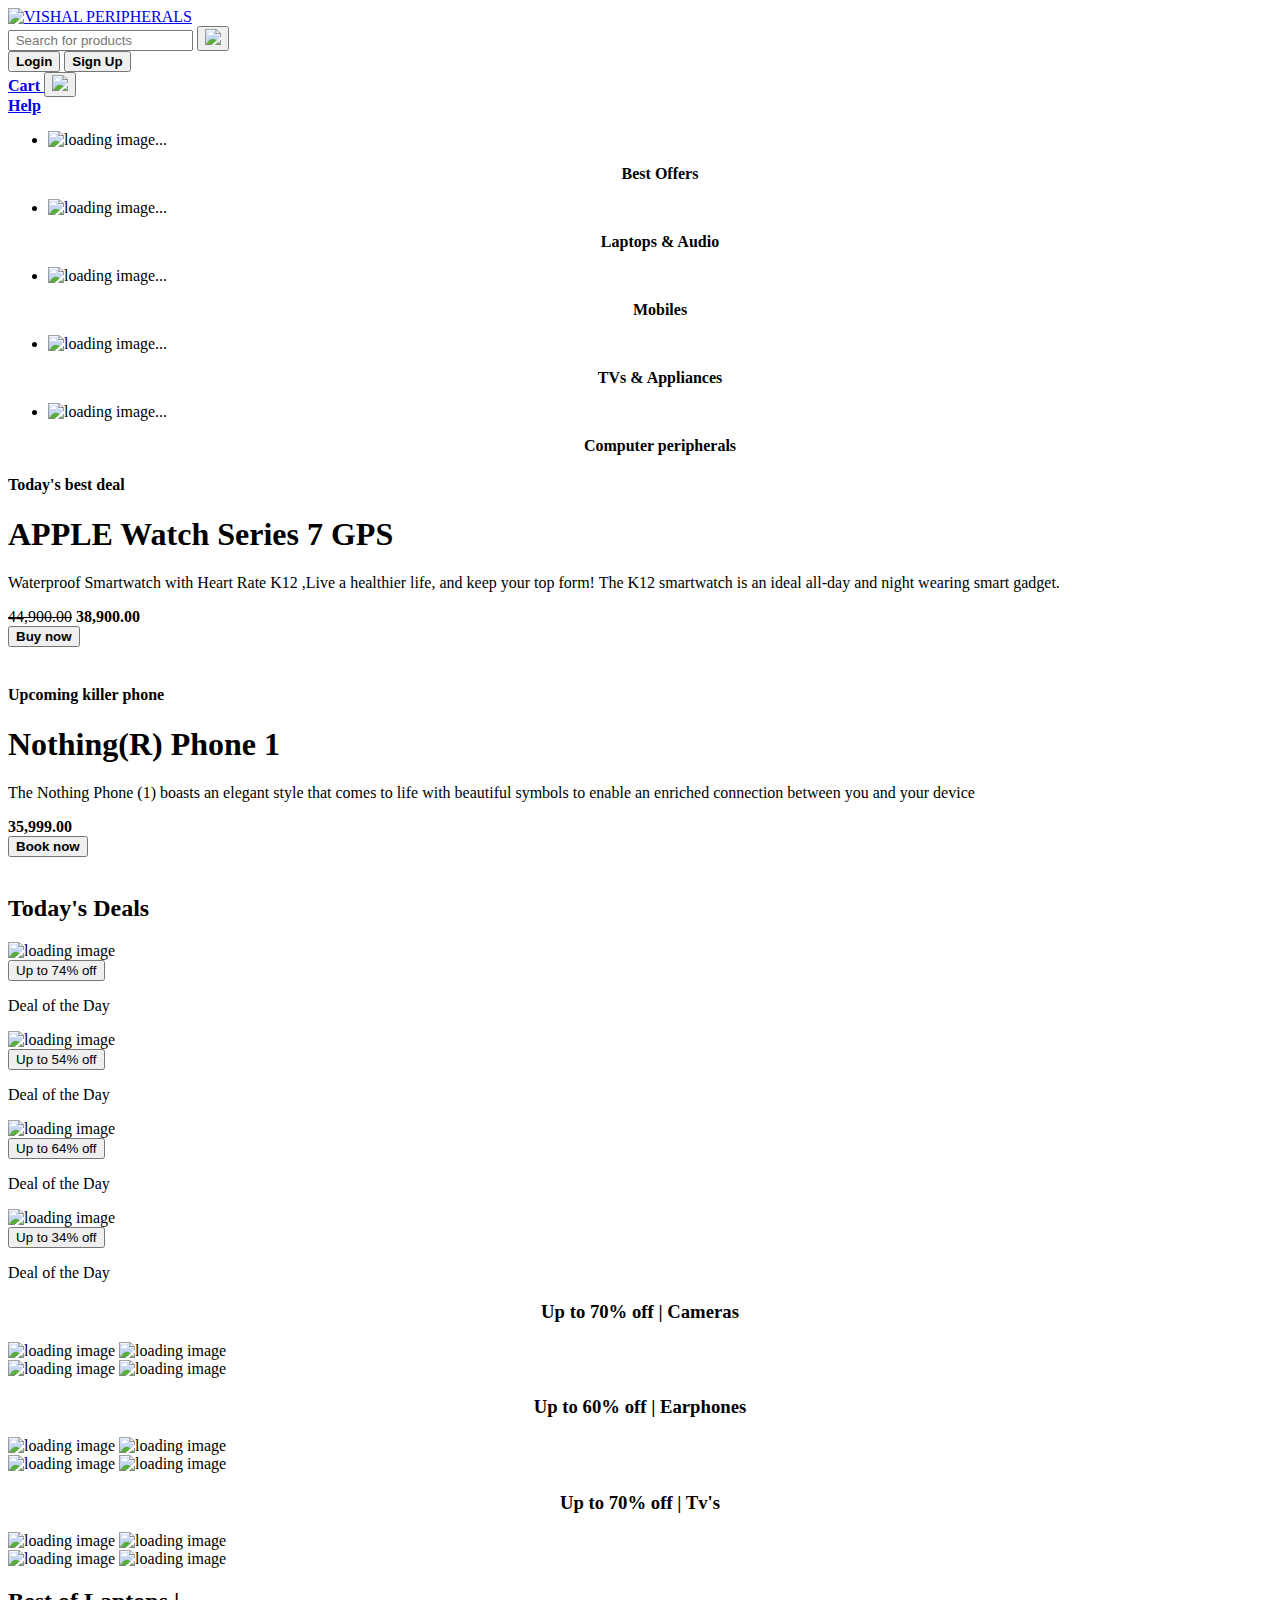
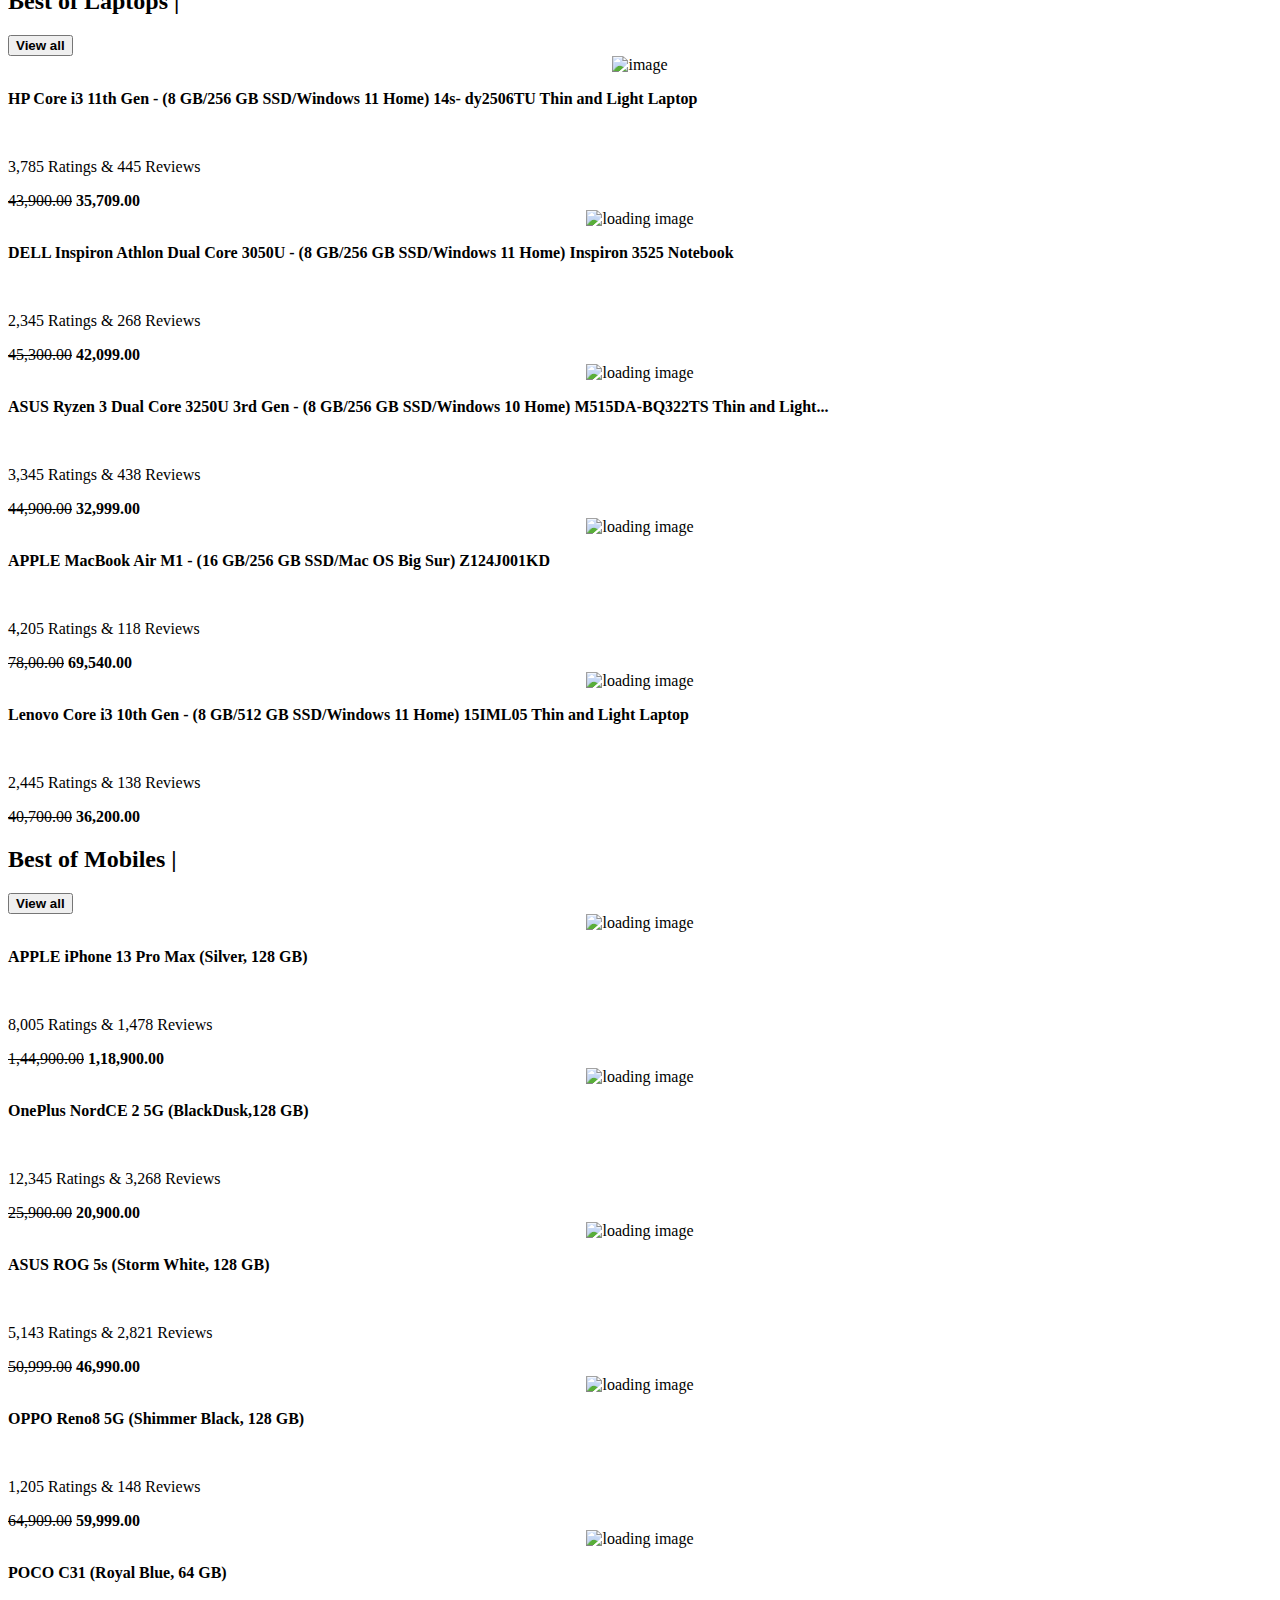
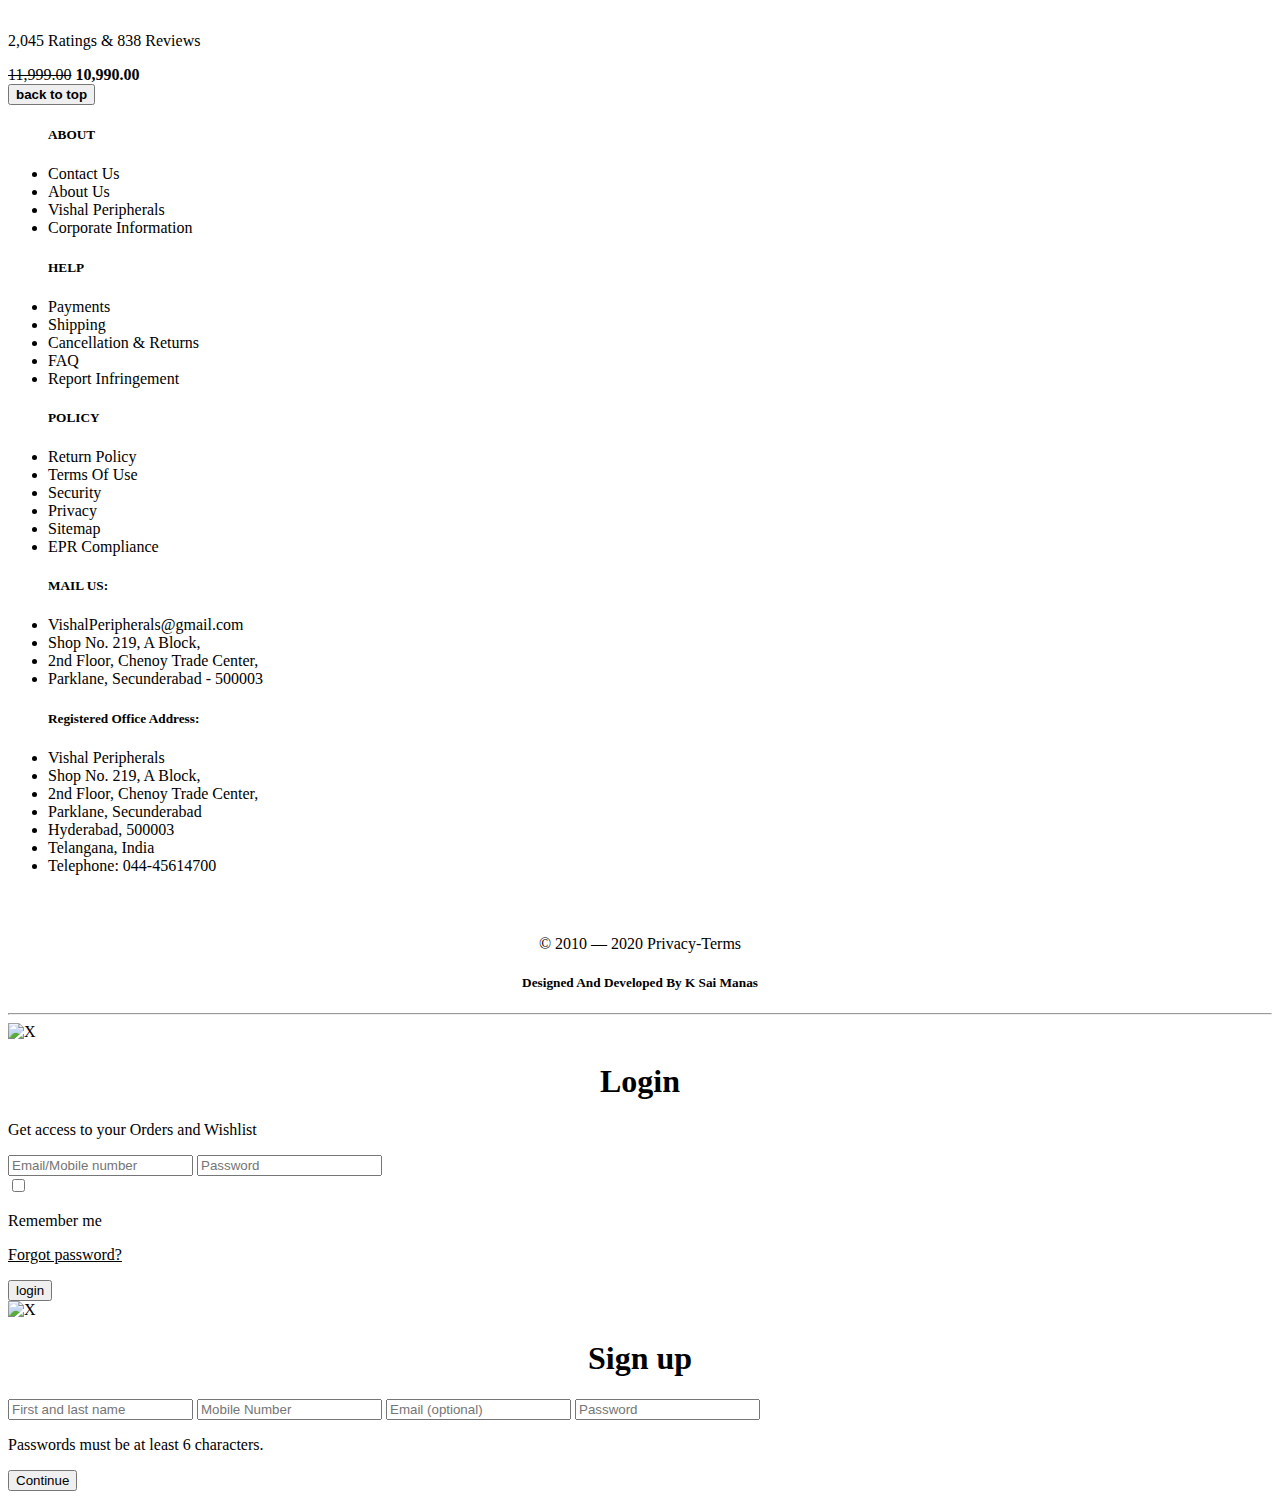
==== index.html @ 441e7618 "Update index.html" ====
<!DOCTYPE html>
<html lang="en">
<head>
    <meta charset="UTF-8">
    <meta http-equiv="X-UA-Compatible" content="IE=edge">
    <meta name="viewport" content="width=device-width, initial-scale=1.0">
    <link rel="stylesheet" href="website.css">
    <link href="https://cdn.jsdelivr.net/npm/bootstrap@5.2.0/dist/css/bootstrap.min.css" rel="stylesheet" integrity="sha384-gH2yIJqKdNHPEq0n4Mqa/HGKIhSkIHeL5AyhkYV8i59U5AR6csBvApHHNl/vI1Bx" crossorigin="anonymous">
    <title>Project_NIZAM</title>
</head>
<body>
    
    <nav class="nav_bar">
        <div class="nav_container">
            <a href="C:\Users\k sai manas\Documents\Website_Nizam\website.html" class="LOGO">
                <img src="Images/LOGO.png" alt="VISHAL PERIPHERALS">
            </a>

           <form class="search_form">
                <input type="search" name="" id="search" placeholder=" Search for products " >
                <button id="Searchings">
                    <image src="Images/Search.png">
                </button> 
            </form>
            
            <div id="LoginSign">
            <button id="login">
                <b>Login </b>
            </button>
            <button id="sign_up">
                <b> Sign Up  </b>
            </button>
            </div>

            <div id="cart">
                <a href="index.html"> <b> Cart </b></a>
                <button id="cart_icon">
                    <a href="index.html"> <img src="Images/Basket_alt_3.png"></a>
                </button>
            </div>

            <a id="help" href="index.html"><b>Help</b></a>
        </div>
    </nav>

    <div class="second_section">
        <ul class="second_section1">
            <li>
                <img src="Images/offer.png" alt="loading image...">
                <center><b><p>Best Offers</p></b></center>
            </li>
            <li>
                <img src="Images/laptop.png" alt="loading image...">
                <center><b><p>Laptops & Audio</p></b></center>
            </li>
            <li>
                <img src="Images/phone.png" alt="loading image...">
                <center><b><p>Mobiles</p></b></center>
            </li>
            <li>
                <img src="Images/electronics.png" alt="loading image...">
                <center><b><p>TVs & Appliances</p></b></center>
            </li>
            <li>
                <img src="Images/computer.png" alt="loading image...">
                <center><b><p>Computer peripherals</p></b></center>
            </li>
        </ul>
    </div>

    <div class="third_section">
        <div class="big-container">
            <div class="container">
                <div class="info">
                <h4>Today's best deal</h4>
                <h1>APPLE Watch Series 7 GPS</h1>
                <p>Waterproof Smartwatch with Heart Rate K12
                    ,Live a healthier life, and keep your top form! The K12 smartwatch is an ideal all-day and night wearing
                    smart
                    gadget.</p>
                <div class="price">
                    <del>44,900.00</del>
                    <b>38,900.00</b>
                </div>
                <button><b>Buy now</b></button>
                </div>
                <img src="Images/special-offer  Apple Watch SE GPS.jpg" alt="">
            </div>
            <div class="container">
                <div class="info">
                <h4>Upcoming killer phone</h4>
                <h1>Nothing(R) Phone 1</h1>
                <p>The Nothing Phone (1) boasts an elegant style that comes to life with beautiful symbols to enable an enriched connection between you and your device</p>
                <div class="price">
                    <b>35,999.00</b>
                </div>
                <button><b>Book now</b></button>
                </div>
                <img src="Images/Nothing Phone.png" alt="">
            </div>
        </div>
    </div>

    <div class="fourth_section">

      <div class="today_container">
        <h2> Today's Deals </h2>
        <div class="today_deal">
            <div class="product1">
                <img src="Images/product1_system.jpg" alt="loading image">
                    <div class="product1_info">
                        <button> Up to 74% off </button>
                        <p>Deal of the Day</p>
                    </div>
            </div>
            <div class="product1">
                <img src="Images/product1_watch.jpg" alt="loading image">
                    <div class="product1_info">
                        <button> Up to 54% off </button>
                        <p>Deal of the Day</p>
                    </div>
            </div>
            <div class="product1">
                <img src="Images/product1_speaker.jpg" alt="loading image">
                    <div class="product1_info">
                        <button> Up to 64% off </button>
                        <p>Deal of the Day</p>
                    </div>
            </div>
            <div class="product1">
                <img src="Images/product1_fridge.jpg" alt="loading image">
                    <div class="product1_info">
                        <button> Up to 34% off </button>
                        <p>Deal of the Day</p>
                    </div>
            </div>
        </div>
      </div>

        <div class="fourth_1">    
            <div class="fourth_1container">       
                <center><h3><b> Up to 70% off | Cameras </b></h3></center>
                <div class="fourth_rows">
                        <div class="fourth_1container_products_1">
                            <img src="Images/4.1_1.1_camera.jpg" alt="loading image">
                            <img src="Images/4.1_1.2_camera.jpg" alt="loading image">
                        </div>
                        <div class="fourth_1container_products_2">
                            <img src="Images/4.1_1.3_camera.jpg" alt="loading image">
                            <img src="Images/4.1_1.4_camera.jpg" alt="loading image">
                        </div>
                </div>
            </div>
            <div class="fourth_1container">       
                <center><h3><b> Up to 60% off | Earphones </b></h3></center>
                <div class="fourth_rows">
                        <div class="fourth_1container_products_1">
                            <img src="Images/4.1_2.1_earphones.jpg" alt="loading image">
                            <img src="Images/4.1_2.2_earphones.jpg" alt="loading image">
                        </div>
                        <div class="fourth_1container_products_2">
                            <img src="Images/4.1_2.3_earphones.jpg" alt="loading image">
                            <img src="Images/4.1_2.4_earphones.jpg" alt="loading image">
                        </div>
                </div>
            </div>
            <div class="fourth_1container">       
                <center><h3><b> Up to 70% off | Tv's </b></h3></center>
                <div class="fourth_rows">
                        <div class="fourth_1container_products_1_Tv">
                            <img src="Images/4.1_3.1_Tv.jpg" alt="loading image">
                            <img src="Images/4.1_3.2_Tv.jpg" alt="loading image">
                        </div>
                        <div class="fourth_1container_products_2_Tv">
                            <img src="Images/4.1_3.3_Tv.jpg" alt="loading image">
                            <img src="Images/4.1_3.4_Tv.jpg" alt="loading image">
                        </div>
                </div>
            </div>
        </div>


        <div class="fourth_2">
            <div class="fourth_2_1">
                <h2> Best of Laptops | </h2>  
                <button><b> View all </b></button>
            </div>
            <div class="fourth_2container">
                <div class="fourth_2container_product">
                    <center><img src="Images/laptop_2.png" alt="image"  height= "180px" width="180"  ></center>
                        <div class="fourth_2container_product_info">
                            <b><p>HP Core i3 11th Gen - (8 GB/256 GB SSD/Windows 11 Home) 14s- dy2506TU Thin and Light 
                                Laptop</p></b>
                        <div class="review">
                            <img src="Images/rating_4.5.jpg" alt="">
                            <p>3,785 Ratings & 445 Reviews</p>
                        </div>
                        <div class="price">
                            <del>43,900.00</del>
                            <b>35,709.00</b>
                        </div>
                </div>
                </div>
                <div class="fourth_2container_product">
                    <center><img src="Images/laptop_1.png" alt="loading image"  height= "180px" width="180" ></center>
                        <div class="fourth_2container_product_info">
                            <b><p>DELL Inspiron Athlon Dual Core 3050U - (8 GB/256 GB SSD/Windows 11 Home) Inspiron 3525 Notebook</p></b>
                            <div class="review">
                                <img src="Images/ratings_4.4.jpg" alt="">
                                <p>2,345 Ratings & 268 Reviews</p>
                            </div>
                            <div class="price">
                                <del>45,300.00</del>
                                <b>42,099.00</b>
                            </div>
                        </div>
                </div>
                <div class="fourth_2container_product">
                    <center><img src="Images/laptop_3.jpg" alt="loading image" height= "170px" width="180" ></center>
                        <div class="fourth_2container_product_info">
                            <b><p>ASUS Ryzen 3 Dual Core 3250U 3rd Gen - (8 GB/256 GB SSD/Windows 10 Home) M515DA-BQ322TS Thin and Light...</p></b>
                            <div class="review">
                                <img src="Images/rating_4.6.jpg" alt="">
                                <p>3,345 Ratings & 438 Reviews</p>
                            </div>
                            <div class="price">
                                <del>44,900.00</del>
                                <b>32,999.00</b>
                            </div>
                        </div>
                </div>
                <div class="fourth_2container_product">
                    <center><img src="Images/laptop_4.png" alt="loading image" height= "180px" width="180"></center>
                        <div class="fourth_2container_product_info">
                            <b><p>APPLE MacBook Air M1 - (16 GB/256 GB SSD/Mac OS Big Sur) Z124J001KD</p></b>
                            <div class="review">
                                <img src="Images/rating_4.5.jpg" alt="">
                                <p>4,205 Ratings & 118 Reviews</p>
                            </div>
                            <div class="price">
                                <del>78,00.00</del>
                                <b>69,540.00</b>
                            </div>
                        </div>
                </div>
                <div class="fourth_2container_product">
                    <center><img src="Images/laptop_5.png" alt="loading image"  height= "170px" width="180" ></center>
                        <div class="fourth_2container_product_info">
                            <b><p>Lenovo Core i3 10th Gen - (8 GB/512 GB SSD/Windows 11 Home) 15IML05 Thin and Light Laptop</p></b>
                            <div class="review">
                                <img src="Images/ratings_4.4.jpg" alt="">
                                <p>2,445 Ratings & 138 Reviews</p>
                            </div>
                            <div class="price">
                                <del>40,700.00</del>
                                <b>36,200.00</b>
                            </div>
                        </div>
                </div>
            </div>
        </div>


        <div class="fourth_2">
            <div class="fourth_2_1">
                <h2> Best of Mobiles | </h2>  
                <button><b> View all </b></button>
            </div>
            <div class="fourth_2container">
                <div class="fourth_2container_product">
                    <center><img src="Images/mobile_1.jpg" alt="loading image" height= "250px" ></center>
                        <div class="fourth_2container_product_info">
                            <b><p>APPLE iPhone 13 Pro Max (Silver, 128 GB)</p></b>
                        <div class="review">
                            <img src="Images/rating_4.6.jpg" alt="">
                            <p>8,005 Ratings & 1,478 Reviews</p>
                        </div>
                        <div class="price">
                            <del>1,44,900.00</del>
                            <b>1,18,900.00</b>
                        </div>
                </div>
                </div>
                <div class="fourth_2container_product">
                    <center><img src="Images/mobile_2.jpg" alt="loading image" height= "250px" ></center>
                        <div class="fourth_2container_product_info">
                            <b><p>OnePlus NordCE 2 5G (BlackDusk,128 GB)</p></b>
                            <div class="review">
                                <img src="Images/ratings_4.4.jpg" alt="">
                                <p>12,345 Ratings & 3,268 Reviews</p>
                            </div>
                            <div class="price">
                                <del>25,900.00</del>
                                <b>20,900.00</b>
                            </div>
                        </div>
                </div>
                <div class="fourth_2container_product">
                    <center><img src="Images/mobile_3.jpg" alt="loading image" height= "250px" ></center>
                        <div class="fourth_2container_product_info">
                            <b><p>ASUS ROG 5s (Storm White, 128 GB)</p></b>
                            <div class="review">
                                <img src="Images/rating_4.6.jpg" alt="">
                                <p>5,143 Ratings & 2,821 Reviews</p>
                            </div>
                            <div class="price">
                                <del>50,999.00</del>
                                <b>46,990.00</b>
                            </div>
                        </div>
                </div>
                <div class="fourth_2container_product">
                    <center><img src="Images/mobile_4.jpg" alt="loading image" height= "250px" ></center>
                        <div class="fourth_2container_product_info">
                            <b><p>OPPO Reno8 5G (Shimmer Black, 128 GB)</p></b>
                            <div class="review">
                                <img src="Images/rating_4.5.jpg" alt="">
                                <p>1,205 Ratings & 148 Reviews</p>
                            </div>
                            <div class="price">
                                <del>64,909.00</del>
                                <b>59,999.00</b>
                            </div>
                        </div>
                </div>
                <div class="fourth_2container_product">
                    <center><img src="Images/poco.jpg" alt="loading image" height= "250px" ></center>
                        <div class="fourth_2container_product_info">
                            <b><p>POCO C31 (Royal Blue, 64 GB)</p></b>
                            <div class="review">
                                <img src="Images/ratings_4.4.jpg" alt="">
                                <p>2,045 Ratings & 838 Reviews</p>
                            </div>
                            <div class="price">
                                <del>11,999.00</del>
                                <b>10,990.00</b>
                            </div>
                        </div>
                </div>
            </div>
        </div>

    </div>

    <footer>
        <a href="index.html"><button><b>back to top</b></button></a>
        <div class="footer_container">
            <div class="footer_content">
                <div class="footer_content_1">
                    
                    <ul>
                        <h5>ABOUT</h5>
                        <li>Contact Us</li>
                        <li>About Us</li>
                        <li>Vishal Peripherals</li>
                        <li>Corporate Information</li>
                    </ul>
                </div>
                <div class="footer_content_1">
                    
                    <ul>
                        <h5>HELP</h5>
                        <li>Payments</li>
                        <li>Shipping</li>
                        <li>Cancellation & Returns</li>
                        <li>FAQ</li>
                        <li>Report Infringement</li>
                    </ul>
                </div>
                <div class="footer_content_1">
                    
                    <ul>
                        <h5>POLICY</h5>
                        <li>Return Policy</li>
                        <li>Terms Of Use</li>
                        <li>Security</li>
                        <li>Privacy</li>
                        <li>Sitemap</li>
                        <li>EPR Compliance</li>
                    </ul>
                </div>
                <div class="footer_content_1">
                    
                    <ul>
                        <h5>MAIL US:</h5>
                        <li>VishalPeripherals@gmail.com</li>
                        <li>Shop No. 219, A Block,</li>
                        <li>2nd Floor, Chenoy Trade Center,</li>
                        <li>Parklane, Secunderabad - 500003</li>
                    </ul>
                </div>
                <div class="footer_content_1">
                    
                    <ul>
                        <h5>Registered Office Address:</h5>
                        <li>Vishal Peripherals</li>
                        <li>Shop No. 219, A Block,</li>
                        <li>2nd Floor, Chenoy Trade Center,</li>
                        <li>Parklane, Secunderabad</li>
                        <li>Hyderabad, 500003</li>
                        <li>Telangana, India</li>
                        <li>Telephone: 044-45614700</li>
                    </ul>
                </div>
            </div>
            <center><hr class="bbb" width="70%" color="white"></center>
            <div class="footer_icons">
                <center><img src="Images/icon_1.svg" alt="">
                <img src="Images/icon_2.svg" alt="">
                <img src="Images/icon_3.svg" alt="">
                <img src="Images/icon_5.svg" alt="">
                <img src="Images/icon_6.svg" alt=""></center>
            </div>
            <div class="thanks">
                <center><p>© 2010 — 2020 Privacy-Terms</p></center>
                <center><h5>Designed And Developed By K Sai Manas</h5></center>
                <hr>
            </div>
        </div>
    </footer>


    <div class="login_modal">
        <div class="login_content">
            <img src="Images/remove.svg" alt="X" id="login_cancel">
            <center><h1>Login</h1></center>
                <p>Get access to your Orders and Wishlist </p>
                <form action>
                    <input type="text" placeholder="Email/Mobile number" class="login_pad">
                    <input type="password" placeholder="Password" class="login_pad">
                    <div class="terms">
                        <input type="checkbox" >
                        <p>Remember me</p>
                        <u><p class="p_padding">Forgot password?</p></u>
                    </div>
                    <a href="index.html"><input type="button" value="login" class="button_pad"></a>
                </form>
        </div>
    </div>

    <div class="sign_modal">
        <div class="sign_content">
            <img src="Images/remove.svg" alt="X" id="sign_cancel">
            <center><h1>Sign up</h1></center>
                <form action>
                    <input type="text" placeholder="First and last name" class="sign_pad">
                    <input type="tel" placeholder="Mobile Number" class="sign_pad">
                    <input type="email" placeholder="Email (optional)" class="sign_pad">
                    <input type="password" placeholder="Password" class="sign_pad">
                    <p>Passwords must be at least 6 characters.</p>
                    <a href="index.html"><input type="button" value="Continue" class="button_pad"></a>
                </form>
        </div>
    </div>


    <script src="website.js"></script>
</body>
</html>
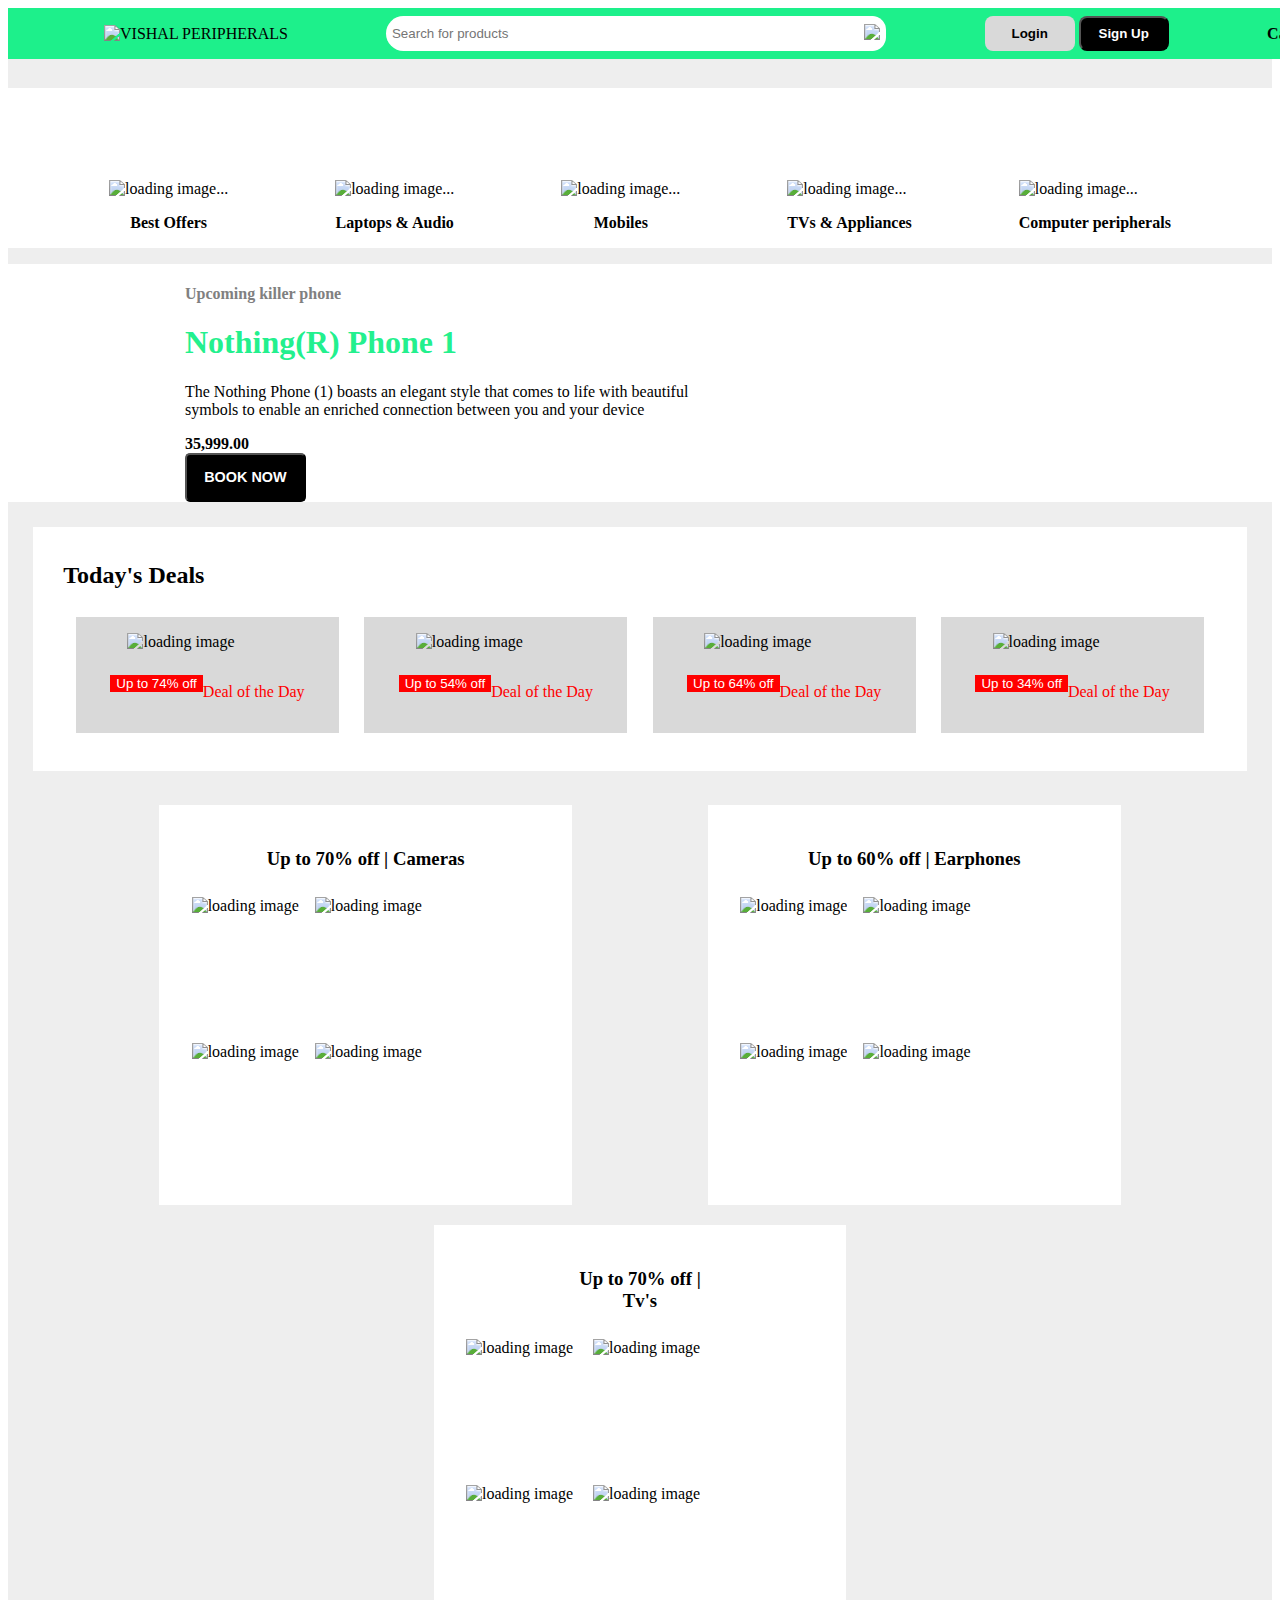
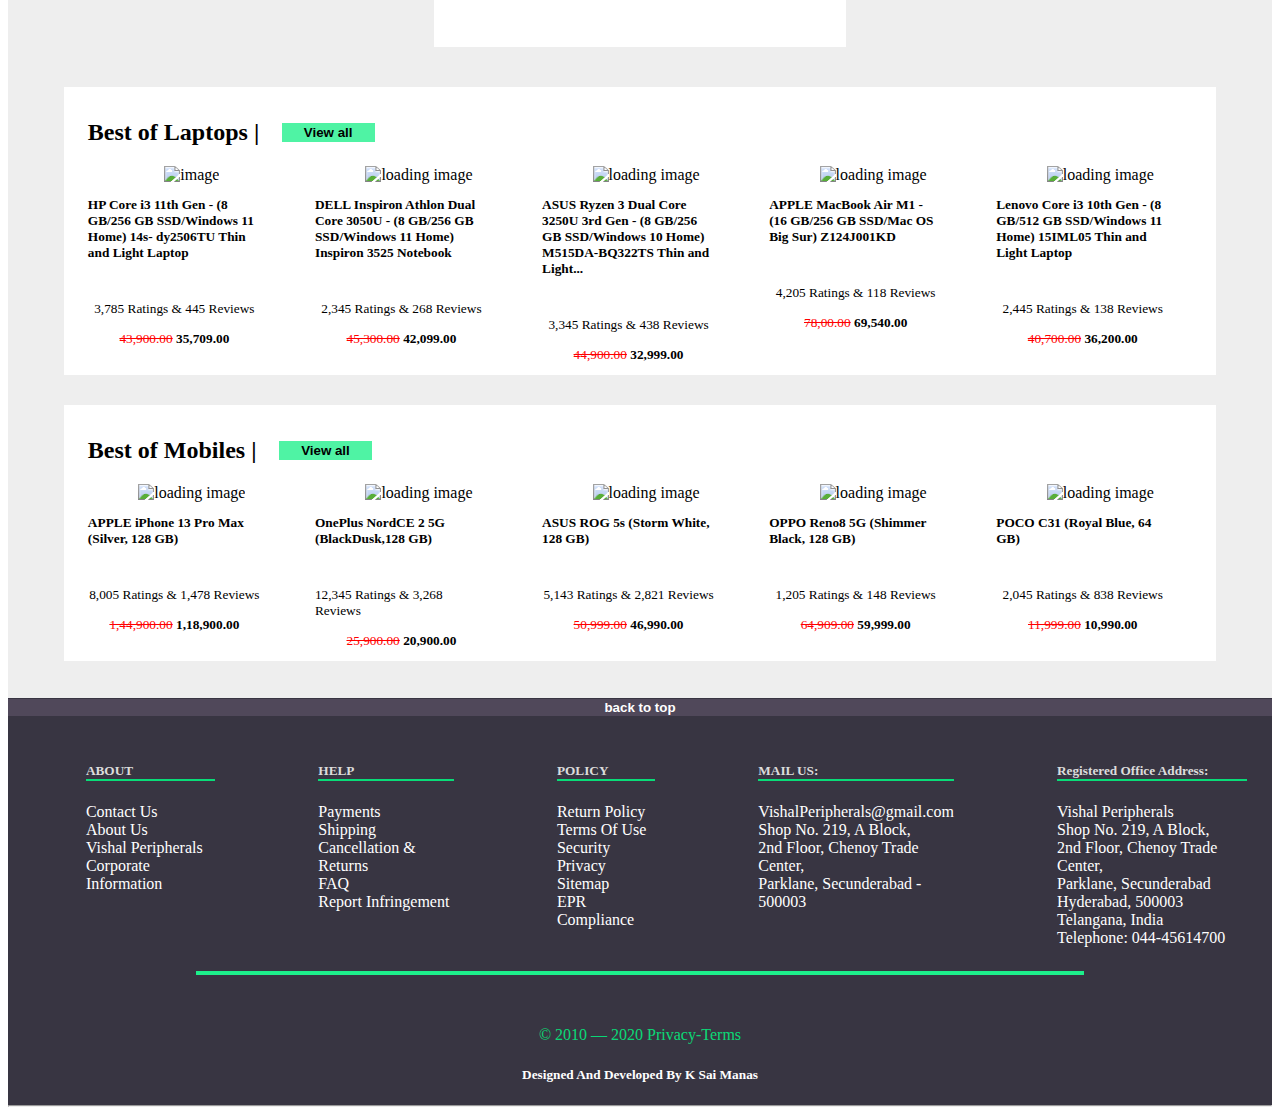
==== commit 27b1d73b: "Add files via upload" ====
--- a/index.html
+++ b/index.html
@@ -11,10 +11,12 @@
 <body>
     
     <nav class="nav_bar">
-        <div class="nav_container">
-            <a href="C:\Users\k sai manas\Documents\Website_Nizam\website.html" class="LOGO">
-                <img src="Images/LOGO.png" alt="VISHAL PERIPHERALS">
-            </a>
+        <!-- <div class="nav_container"> -->
+            <div>
+                <a href="C:\Users\k sai manas\Documents\Website_Nizam\website.html" class="LOGO">
+                    <img src="Images/LOGO.png" alt="VISHAL PERIPHERALS">
+                </a>
+            </div>
 
            <form class="search_form">
                 <input type="search" name="" id="search" placeholder=" Search for products " >
@@ -23,24 +25,28 @@
                 </button> 
             </form>
             
-            <div id="LoginSign">
-            <button id="login">
-                <b>Login </b>
-            </button>
-            <button id="sign_up">
-                <b> Sign Up  </b>
-            </button>
-            </div>
-
-            <div id="cart">
-                <a href="index.html"> <b> Cart </b></a>
-                <button id="cart_icon">
-                    <a href="index.html"> <img src="Images/Basket_alt_3.png"></a>
-                </button>
-            </div>
-
-            <a id="help" href="index.html"><b>Help</b></a>
-        </div>
+            <div>
+                <div id="LoginSign">
+                    <button id="login">
+                        <b>Login </b>
+                    </button> &nbsp;
+                    <button id="sign_up">
+                        <b> Sign Up  </b>
+                    </button>
+                    </div>
+            </div>
+
+            <div>
+                <div id="cart">
+                    <a href="index.html"> <b> Cart </b></a>
+                    <button id="cart_icon">
+                        <a href="index.html"> <img src="Images/Basket_alt_3.png"></a>
+                    </button>&nbsp;&nbsp;
+                    <a id="help" href="index.html"><b>Help</b></a>
+                </div>
+    
+            </div>
+        <!-- </div> -->
     </nav>
 
     <div class="second_section">
@@ -107,28 +113,28 @@
         <h2> Today's Deals </h2>
         <div class="today_deal">
             <div class="product1">
-                <img src="Images/product1_system.jpg" alt="loading image">
+                <img src="Images/product1_system.jpg" class="product1-img" alt="loading image">
                     <div class="product1_info">
                         <button> Up to 74% off </button>
                         <p>Deal of the Day</p>
                     </div>
             </div>
             <div class="product1">
-                <img src="Images/product1_watch.jpg" alt="loading image">
+                <img src="Images/product1_watch.jpg" class="product1-img" alt="loading image">
                     <div class="product1_info">
                         <button> Up to 54% off </button>
                         <p>Deal of the Day</p>
                     </div>
             </div>
             <div class="product1">
-                <img src="Images/product1_speaker.jpg" alt="loading image">
+                <img src="Images/product1_speaker.jpg" class="product1-img" alt="loading image">
                     <div class="product1_info">
                         <button> Up to 64% off </button>
                         <p>Deal of the Day</p>
                     </div>
             </div>
             <div class="product1">
-                <img src="Images/product1_fridge.jpg" alt="loading image">
+                <img src="Images/product1_fridge.jpg" class="product1-img" alt="loading image">
                     <div class="product1_info">
                         <button> Up to 34% off </button>
                         <p>Deal of the Day</p>
@@ -142,12 +148,10 @@
                 <center><h3><b> Up to 70% off | Cameras </b></h3></center>
                 <div class="fourth_rows">
                         <div class="fourth_1container_products_1">
-                            <img src="Images/4.1_1.1_camera.jpg" alt="loading image">
-                            <img src="Images/4.1_1.2_camera.jpg" alt="loading image">
-                        </div>
-                        <div class="fourth_1container_products_2">
-                            <img src="Images/4.1_1.3_camera.jpg" alt="loading image">
-                            <img src="Images/4.1_1.4_camera.jpg" alt="loading image">
+                            <img class="fourth_1_container_img" src="Images/4.1_1.1_camera.jpg" alt="loading image">
+                            <img class="fourth_1_container_img" src="Images/4.1_1.2_camera.jpg" alt="loading image">
+                            <img class="fourth_1_container_img" src="Images/4.1_1.3_camera.jpg" alt="loading image">
+                            <img class="fourth_1_container_img" src="Images/4.1_1.4_camera.jpg" alt="loading image">
                         </div>
                 </div>
             </div>
@@ -155,25 +159,21 @@
                 <center><h3><b> Up to 60% off | Earphones </b></h3></center>
                 <div class="fourth_rows">
                         <div class="fourth_1container_products_1">
-                            <img src="Images/4.1_2.1_earphones.jpg" alt="loading image">
-                            <img src="Images/4.1_2.2_earphones.jpg" alt="loading image">
-                        </div>
-                        <div class="fourth_1container_products_2">
-                            <img src="Images/4.1_2.3_earphones.jpg" alt="loading image">
-                            <img src="Images/4.1_2.4_earphones.jpg" alt="loading image">
+                            <img class="fourth_1_container_img" src="Images/4.1_2.1_earphones.jpg" alt="loading image">
+                            <img class="fourth_1_container_img" src="Images/4.1_2.2_earphones.jpg" alt="loading image">
+                            <img class="fourth_1_container_img" src="Images/4.1_2.3_earphones.jpg" alt="loading image">
+                            <img class="fourth_1_container_img" src="Images/4.1_2.4_earphones.jpg" alt="loading image">
                         </div>
                 </div>
             </div>
             <div class="fourth_1container">       
-                <center><h3><b> Up to 70% off | Tv's </b></h3></center>
+                <center><h3><b> Up to 70% off |<br> Tv's </b></h3></center>
                 <div class="fourth_rows">
                         <div class="fourth_1container_products_1_Tv">
-                            <img src="Images/4.1_3.1_Tv.jpg" alt="loading image">
-                            <img src="Images/4.1_3.2_Tv.jpg" alt="loading image">
-                        </div>
-                        <div class="fourth_1container_products_2_Tv">
-                            <img src="Images/4.1_3.3_Tv.jpg" alt="loading image">
-                            <img src="Images/4.1_3.4_Tv.jpg" alt="loading image">
+                            <img class="fourth_1_container_img" src="Images/4.1_3.1_Tv.jpg" alt="loading image">
+                            <img class="fourth_1_container_img" src="Images/4.1_3.2_Tv.jpg" alt="loading image">
+                            <img class="fourth_1_container_img" src="Images/4.1_3.3_Tv.jpg" alt="loading image">
+                            <img class="fourth_1_container_img" src="Images/4.1_3.4_Tv.jpg" alt="loading image">
                         </div>
                 </div>
             </div>
--- a/website.css
+++ b/website.css
@@ -0,0 +1,566 @@
+body {
+   
+    overflow-x: hidden; /* Hide horizontal scrollbar */
+  }
+.nav_bar{
+    background-color: rgba(4, 238, 126, 0.9);
+    width:100%;
+    display: flex;
+    justify-content: space-between;
+    padding: 0.5rem 6rem;
+    align-items: center;
+    flex-wrap: wrap;
+}
+
+/*middle section in NAV*/
+.search_form{
+    display: flex;
+    -webkit-box-align: center;
+    align-items: center;
+    flex-direction: row-reverse;
+}
+#search{
+    width: 500px;
+    height: 35px;
+    background: #FFFFFF;
+    border-style: hidden;
+    border-radius: 20cm;
+}
+#Searchings{
+    position: absolute;
+    height: 35px;
+    background: #FFFFFF;
+    border-style: hidden;
+    border-radius: 20cm;
+   
+}
+#Searchings:hover {
+    background-color:  rgba(37, 152, 186, 0.9);
+}
+
+/*right section in NAV*/
+#LoginSign{
+    display: flex;
+    -webkit-box-align: center;
+    align-items: center;
+}
+
+#login{
+    background-color: rgba(217, 217, 217, 1);
+    width: 90px;
+    height: 35px;
+    border-style: hidden;
+    border-radius: 8px;
+}
+.nav_bar  #LoginSign #login b:hover{color:blue;}
+
+#sign_up{
+    background-color: rgba(0, 0, 0, 1);
+    width: 90px;
+    height: 35px;
+    border-radius: 8px;
+}
+.nav_bar  #sign_up b{
+    color: white;
+    text-decoration: none;
+    border: none;
+    outline: none;
+}
+.nav_bar #LoginSign #sign_up b:hover{color: rgba(4, 238, 126, 0.9)}
+
+#cart{
+    display: flex;
+    align-items: center;
+}
+.nav_bar  #cart a :hover{color:blue;}
+
+#cart_icon{
+    height: 35px;
+    border-style: hidden;
+    background-color: rgba(4, 238, 126, 0.9);
+}
+#cart_icon:hover{background-color: rgba(37, 152, 186, 0.9);}
+
+.nav_bar  a{
+    color: black;
+    text-decoration: none;
+    border: none;
+    outline: none;
+}
+.nav_bar  a :hover{color:blue;}
+
+/*2 nd section*/
+
+.second_section{
+    background-color:rgba(238, 238, 238, 1);
+    padding: 1% 0%;
+    padding-bottom: 0%;
+    display: flex;
+
+}
+.second_section1{
+    height: 160px;
+    background-color: white;
+    display: flex;
+    width: 100%;
+    justify-content: space-between;
+    align-items: flex-end;
+    padding: 0% 8%;
+}
+.second_section .second_section1 li img{
+    height: 110px;
+}
+
+ul li{
+    list-style: none;
+}
+.second_section .second_section1 li p:hover{color: blue;}
+
+/*3 rd section*/
+.third_section{
+    height: 20%;
+}
+.third_section .big-container .container .info h4{
+    color: gray;
+}
+
+.third_section .big-container .container .info h1{
+    color:rgba(4, 238, 126, 0.9);
+}
+.big-container{
+    background-color: white;
+    width: 200%;
+    -webkit-animation: moving1 7s ease-in infinite alternate;
+    animation: moving1 6s ease-in infinite alternate;
+    display: -webkit-box;
+    display: -ms-flexbox;
+    display: flex;
+    -webkit-box-orient: horizontal;
+    -webkit-box-direction: normal;
+    -ms-flex-direction: row;
+    flex-direction: row-reverse;
+    -webkit-box-pack: start;
+    -ms-flex-pack: start;
+    justify-content: flex-start;
+    -webkit-box-align: center;
+    -ms-flex-align: center;
+    align-items: center;
+   
+
+}
+@keyframes moving1{
+0% {
+    -webkit-transform: translateX(0);
+    transform: translateX(0);
+}
+30% {
+    -webkit-transform: translateX(0);
+    transform: translateX(0);
+}
+50% {
+    -webkit-transform: translateX(-100vw);
+    transform: translateX(-100vw);
+}
+
+100% {
+    -webkit-transform: translateX(-100vw);
+    transform: translateX(-100vw);
+}
+}
+
+.big-container .container{
+    width: 100vw;
+    display: -webkit-box;
+    display: -ms-flexbox;
+    display: flex;
+    -webkit-box-pack: start;
+    -ms-flex-pack: start;
+    justify-content: flex-start;
+    -webkit-box-align: center;
+    -ms-flex-align: center;
+    align-items: center;
+    padding-left: 7%;
+}
+.third_section .big-container .container  img{
+    width: 33%;
+    margin-left: 5em;
+   
+}
+.third_section .big-container .container .info{
+    width: 50%;
+}
+.third_section .big-container .container .info button{
+    background-color: black;
+    font-size: 0.9em;
+    text-transform: uppercase;
+    padding: 1em 1.2em;
+    cursor: pointer;
+    color: white;
+    border-radius: 5px;
+}
+.third_section .big-container .container .info button :hover{
+
+    color:rgba(4, 238, 126, 0.9);
+}
+
+/*4 th section*/
+.fourth_section{
+    background-color: rgba(238, 238, 238, 1);
+    padding: 2% 2%;
+    padding-bottom: 0.5%;
+}
+
+.fourth_section .today_container{
+    background-color: white;
+    padding: 30px;
+    padding-top: 15px;
+    
+}
+.fourth_section .today_container .today_deal{
+    display: flex;
+    flex-wrap: wrap;
+    justify-content: space-around;
+    width: 100%;
+}
+.fourth_section .today_container .today_deal .product1{
+    display: flex;
+    flex-direction: column;
+    align-items: center;
+    justify-content: center;
+    margin: 8px;
+    background-color: rgba(217, 217, 217, 1);
+    padding: 1rem;
+    width: 20%;
+    min-width: 150px
+}
+.fourth_section .today_container .today_deal .product1 .product1_info{
+    display: flex;
+    align-items: center; 
+    justify-content: space-evenly;
+    
+}
+
+.fourth_section .today_container .today_deal .product1 .product1_info button{
+    background-color: red;
+    color: white;
+    border-style: hidden;
+    
+}
+.fourth_section .today_container .today_deal .product1 .product1_info p{
+    padding-top: 1em;
+    color: red;
+}
+.product1-img{
+    width: 10rem;
+}
+
+/*4.1 (5th) section*/
+.fourth_1{
+    display: flex;
+    padding-top: 2%;
+    display: flex;
+    flex-wrap: wrap;
+    width: 100%;
+    justify-content: space-evenly;
+
+}
+
+.fourth_1 .fourth_1container{
+    background-color: white;
+    padding: 2% 2%;
+    border: 10px solid rgba(238, 238, 238, 1) ;
+    border-right: 10.5px solid rgba(238, 238, 238, 1);
+    border-left: 10.5px solid rgba(238, 238, 238, 1);
+    max-width: 30%;
+}
+.fourth_1 .fourth_1container .fourth_rows{
+    display: flex;
+    
+}
+
+.fourth_1 .fourth_1container .fourth_1container_products_1{
+    display: flex;
+    flex-wrap: wrap;
+}
+.fourth_1_container_img{
+    max-width: 40%;
+    margin: 0.5rem;
+    min-height: 130px;
+}
+
+/* .fourth_1 .fourth_1container .fourth_1container_products_1 img{
+    height: 170px;
+    margin-top: 20px;
+    margin-right: 30px;
+    margin-left: 30px;
+    padding-bottom: 25px;
+}
+.fourth_1 .fourth_1container .fourth_1container_products_2 img{
+    height: 170px;
+    margin-top: 20px;
+    margin-right: 30px;
+    margin-left: 30px;
+    padding-bottom: 25px;
+ } */
+ /* .fourth_1 .fourth_1container .fourth_1container_products_1_Tv img{
+    height: 150px;
+    margin-top: 20px;
+    margin-right: 30px;
+    margin-left: 30px;
+    padding-bottom: 25px;
+ }
+
+ .fourth_1 .fourth_1container .fourth_1container_products_2_Tv img{
+    height: 150px;
+    margin-top: 20px;
+    margin-right: 30px;
+    margin-left: 30px;
+    padding-bottom: 25px;
+ } */
+
+/*4.2 (6th) section*/
+ .fourth_2{
+    background-color: white;
+    padding: 1%;
+    padding-left: 2%;
+    margin: 2.5%;
+    
+ }
+.fourth_2 .fourth_2_1{
+    display: flex;
+    align-items: center;
+    
+}
+.fourth_2 .fourth_2_1 button{
+    padding: 2px 2%;
+    background-color: rgba(4, 238, 126, 0.7);
+    border: none;
+    margin-left:2% ;
+}
+.fourth_2 .fourth_2_1 button :hover{
+    color: blue;
+}
+.fourth_2 .fourth_2container{
+    display: flex;
+    align-content: center;
+    flex-wrap: wrap;
+    justify-content: space-between;
+ }
+ .fourth_2 .fourth_2container .fourth_2container_product{
+    max-width: 13rem;
+ }
+
+.fourth_2 .fourth_2container .fourth_2container_product .fourth_2container_product_info{
+    display: flex ;
+    align-items: center;
+    flex-direction: column;
+    font-size: smaller;
+    margin-right: 35px;
+ }
+.fourth_2 .fourth_2container .fourth_2container_product .fourth_2container_product_info .review{
+    display: flex;
+    align-items: center;
+ }
+.fourth_2 .fourth_2container .fourth_2container_product .fourth_2container_product_info .review p{
+    padding-top: 1em;
+ }
+ .fourth_2 .fourth_2container .fourth_2container_product .fourth_2container_product_info p:hover{
+    color: blue;
+ }
+.fourth_2 .fourth_2container .fourth_2container_product .fourth_2container_product_info .price del{
+    color: red;
+}
+
+/*FOOTER*/
+footer{
+    background-color: rgb(56, 53, 66);
+    width: 100%;
+}
+
+footer button{
+    width: 100%;
+    color: white;
+    background-color: rgb(80, 72, 90);
+    border-style: none;
+}
+footer button:hover{color: rgba(4, 238, 126, 0.9)}
+
+footer .footer_container .thanks p{
+    color: rgba(4, 238, 126, 0.9);  
+}
+footer .footer_container .footer_content .footer_content_1 ul h5{
+    color: gainsboro;
+    border-bottom: 2px solid rgba(4, 238, 126, 0.9);
+}
+footer .footer_container .footer_content .footer_content_1{
+    padding-top: 2%;
+    margin-left: 3%;
+    margin-right: 2%;
+}
+
+footer .footer_container .footer_content .footer_content_1 ul li{
+    color: white;
+    list-style: none;
+}
+
+footer .footer_container .footer_content{
+    display: flex;
+}
+.bbb{
+    border: 2px solid rgba(4, 238, 126, 0.9);
+
+}
+.footer_icons{
+    display: flex;
+    flex-direction: column-reverse;
+}
+.footer_icons img{
+    margin-top: 1%;
+    margin-right: 1.5%;
+}
+.thanks{
+    margin-top: 2%;
+    color: white;
+}
+
+/*login modal*/
+
+.login_modal{
+    width: 100%;
+    height: 100%;
+    background-color: rgba(0,0,0,0.7);
+    position:absolute;
+    top: 0;
+    display: flex;
+    justify-content: center;
+    align-items: center;
+    display: none;
+}
+
+.login_modal .login_content{
+    width: 500px;
+    height: 650px;
+    background-color: rgba(238, 238, 238, 1);
+    border-radius: 4px;
+    display: flex;
+    flex-direction: column;
+    align-items: center;
+    justify-content: center;
+}
+.login_modal .login_content h1{
+    padding-bottom: 50px;
+}
+.login_modal .login_content img{
+    width: 2em;
+    position: absolute;
+    top: 80px;
+    right: 520px;
+    cursor: pointer;
+}
+.login_modal .login_content form{
+    display: flex;
+    flex-direction: column;
+    align-items: center;
+}
+.login_modal .login_content form input:focus {
+    color: white;
+}
+.login_pad{
+    border-radius: 10px;
+    width: 300px;
+    margin-bottom: 20px;
+    background-color: rgba(34, 73, 87, 1);
+    padding: 2%;
+}
+.login_modal .login_content form input::placeholder{
+    color: white;
+}
+.login_modal .login_content form .terms{
+    display: flex;
+    align-items: baseline;
+}
+.terms p{
+    margin-right: 50px;
+}
+.terms u p{
+    margin-right: -20px;
+    cursor: pointer;
+}
+.terms u p:hover{color: blue;}
+.login_modal .login_content form a .button_pad{
+    width: 300px;
+    border-style: none;
+    background-color: rgba(32, 223, 127, 1);
+    padding: 2%;
+    border-radius: 10px;
+}
+.login_modal .login_content form a .button_pad:hover{
+    color: blue;
+    background-color: white;
+}
+
+/*sign up modal*/
+.sign_modal{
+    width: 100%;
+    height: 100%;
+    background-color: rgba(0,0,0,0.7);
+    position:absolute;
+    top: 0;
+    display: flex;
+    justify-content: center;
+    align-items: center;
+    display: none;
+}
+.sign_modal .sign_content{
+    width: 500px;
+    height: 650px;
+    background-color: rgba(238, 238, 238, 1);
+    border-radius: 4px;
+    display: flex;
+    flex-direction: column;
+    align-items: center;
+    justify-content: center;
+}
+.sign_modal .sign_content img{
+    width: 2em;
+    position: absolute;
+    top: 80px;
+    right: 520px;
+    cursor: pointer;
+}
+.sign_modal .sign_content h1{
+    padding-bottom: 50px;
+    
+}
+.sign_modal .sign_content form{
+    display: flex;
+    flex-direction: column;
+    align-items: center;
+}
+.sign_modal .sign_content form input:focus {
+    color: white;
+}
+.sign_pad{
+    border-radius: 10px;
+    width: 300px;
+    margin-bottom: 20px;
+    background-color: rgba(34, 73, 87, 1);
+    padding: 2%;
+}
+.sign_modal .sign_content form input::placeholder{
+    color: white;
+}
+.sign_modal .sign_content form a .button_pad{
+    width: 300px;
+    border-style: none;
+    background-color: rgba(32, 223, 127, 1);
+    padding: 2%;
+    border-radius: 10px;
+}
+.sign_modal .sign_content form a .button_pad:hover{
+    color: blue;
+    background-color: white;
+}
+.sign_modal .sign_content form p{
+    margin-top: -6%;
+}